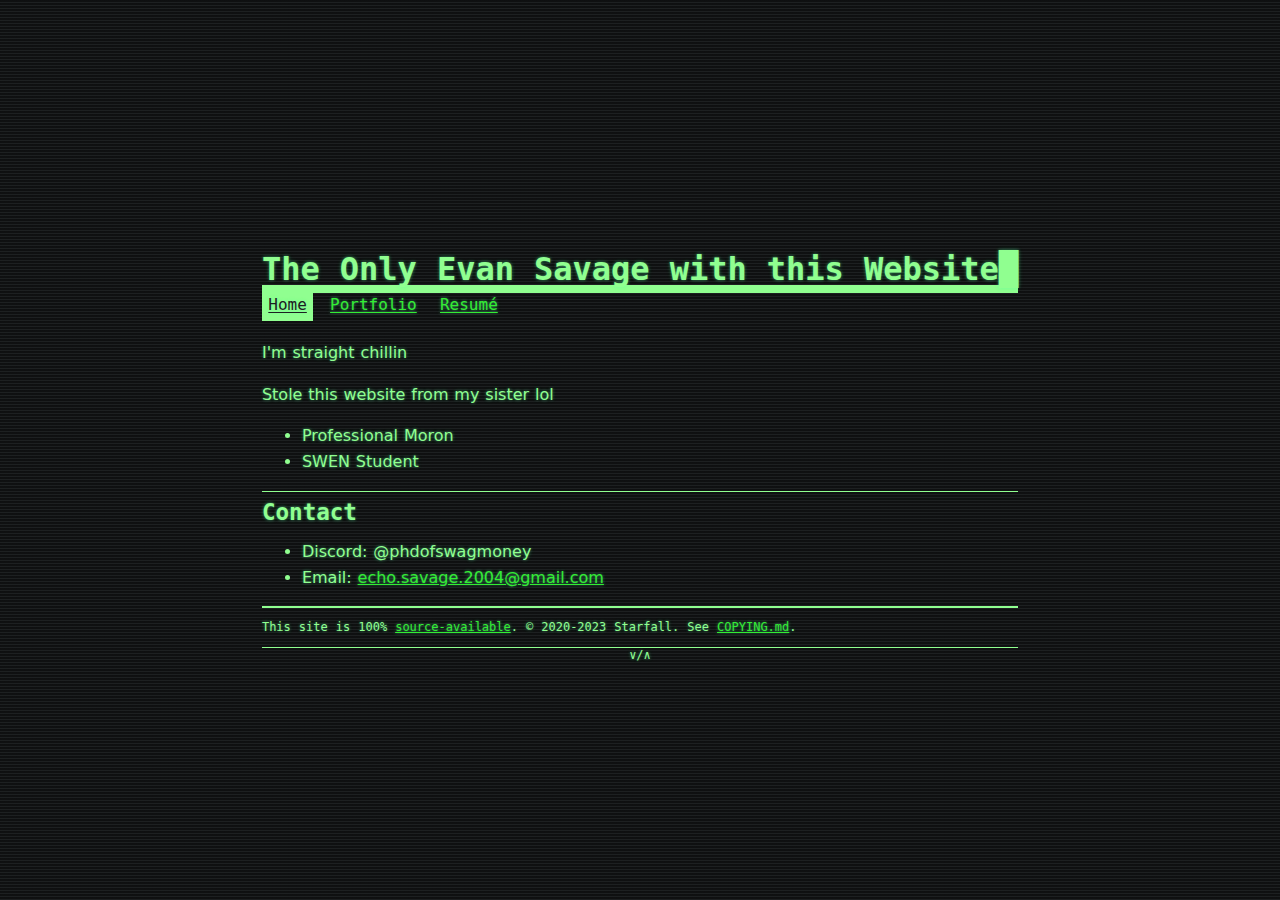
==== html/index.html @ 993a55f9 "Theoretical Bones" ====
<!doctype html>
<html lang=en-US dir=ltr>
<head>
	<title>Evan Savage</title>
	<meta charset=UTF-8>
	<meta name=robots content="noindex, nofollow">
	<meta name=viewport content="width=device-width, initial-scale=1">
	<link rel=stylesheet href=/css/terminal.css>
	<script src='/js/moon-phase.js'></script>
	
</head>

<body>
<!-- todo color picker -->

<header class=clearfix>
	<h1>The Only Evan Savage with this Website</h1>
	<nav aria-label=primary>
		
		<ul>
			<li>
				<a href="/" class="active" aria-current="page">Home</a>
			</li>
			<li>
				<a href="/portfolio/">Portfolio</a>
			</li>
			<li>
				<a href="/Resume/">Resumé</a>
			</li>
		</ul>
	</nav>
	<div id=decor-moons aria-hidden=true></div>
</header>

<main>

<section id=about>
	<p>I'm straight chillin
	<p>Stole this website from my sister lol
	<ul>
		<li>Professional Moron
		<li>SWEN Student
	</ul>
</section>

<section id=contact>
	<h2>Contact</h2>
	<ul>
		<li>Discord: @phdofswagmoney
		<li>Email: <a href=mailto:echo.savage.2004@gmail.com rel=me>echo.savage.2004@gmail.com</a>
	</ul>
</section>

</main>

<footer>
<section>
	<p>This site is 100% <a href=https://git.starfall.systems/web>source-available</a>. © 2020-2023 Starfall. See <a href=https://git.starfall.systems/web/tree/COPYING.md rel=license>COPYING.md</a>.
</section>
<div style=text-align:center>∨/∧</div>
</footer>

</body>
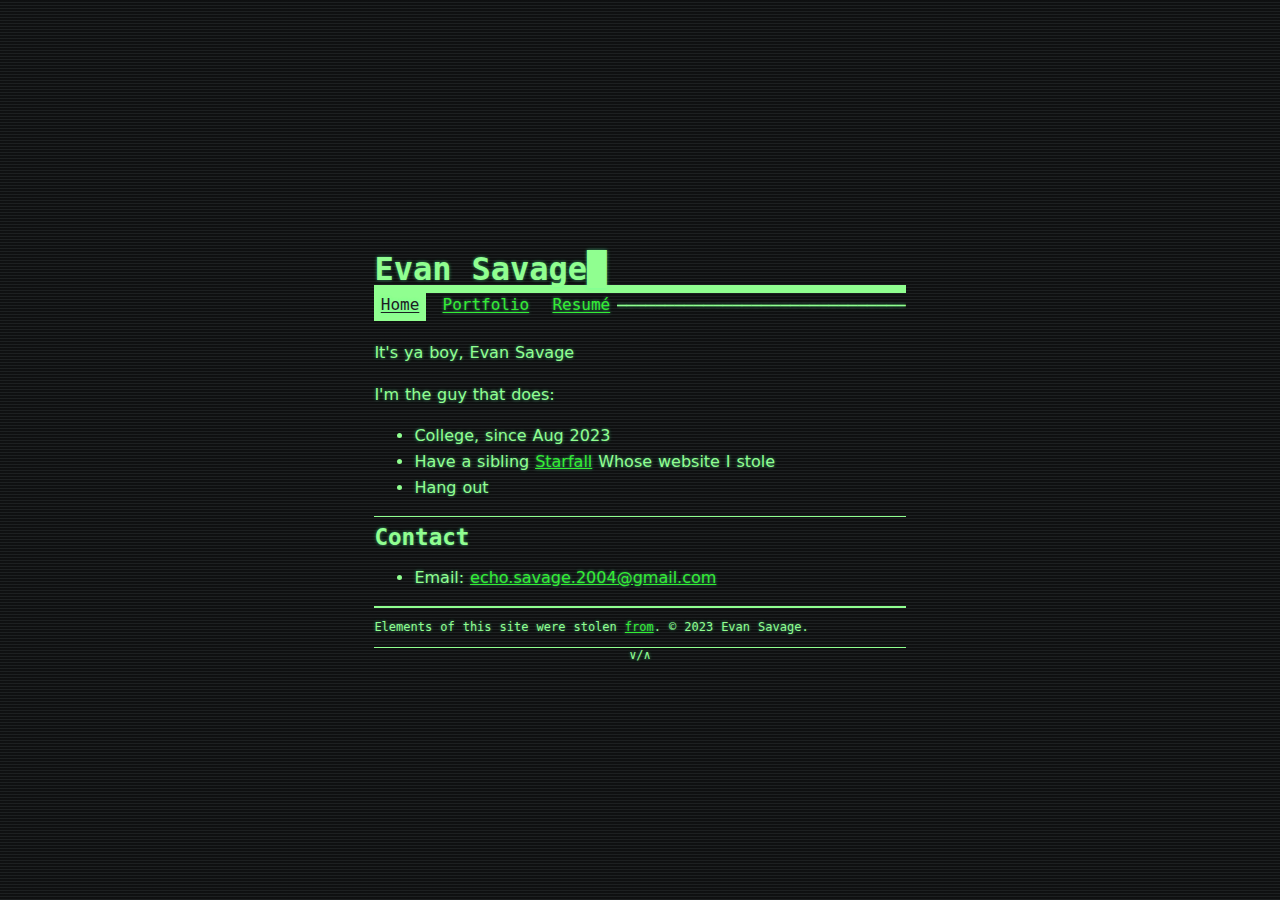
==== commit 2d69cbda: "Powershell colouring is so nice, also the whole website I hope" ====
--- a/html/index.html
+++ b/html/index.html
@@ -1,7 +1,7 @@
 <!doctype html>
 <html lang=en-US dir=ltr>
 <head>
-	<title>Evan Savage</title>
+	<title>The Evan Savage</title>
 	<meta charset=UTF-8>
 	<meta name=robots content="noindex, nofollow">
 	<meta name=viewport content="width=device-width, initial-scale=1">
@@ -14,7 +14,7 @@
 <!-- todo color picker -->
 
 <header class=clearfix>
-	<h1>The Only Evan Savage with this Website</h1>
+	<h1>Evan Savage</h1>
 	<nav aria-label=primary>
 		
 		<ul>
@@ -25,7 +25,7 @@
 				<a href="/portfolio/">Portfolio</a>
 			</li>
 			<li>
-				<a href="/Resume/">Resumé</a>
+				<a href="/resume/">Resumé</a>
 			</li>
 		</ul>
 	</nav>
@@ -35,18 +35,18 @@
 <main>
 
 <section id=about>
-	<p>I'm straight chillin
-	<p>Stole this website from my sister lol
+	<p>It's ya boy, Evan Savage
+	<p>I'm the guy that does:
 	<ul>
-		<li>Professional Moron
-		<li>SWEN Student
+		<li>College, since Aug 2023
+		<li>Have a sibling <a href=https://starfall.systems>Starfall</a> Whose website I stole
+		<li>Hang out
 	</ul>
 </section>
 
 <section id=contact>
 	<h2>Contact</h2>
 	<ul>
-		<li>Discord: @phdofswagmoney
 		<li>Email: <a href=mailto:echo.savage.2004@gmail.com rel=me>echo.savage.2004@gmail.com</a>
 	</ul>
 </section>
@@ -55,7 +55,7 @@
 
 <footer>
 <section>
-	<p>This site is 100% <a href=https://git.starfall.systems/web>source-available</a>. © 2020-2023 Starfall. See <a href=https://git.starfall.systems/web/tree/COPYING.md rel=license>COPYING.md</a>.
+	<p>Elements of this site were stolen <a href=https://git.starfall.systems/web>from</a>. © 2023 Evan Savage.
 </section>
 <div style=text-align:center>∨/∧</div>
 </footer>
